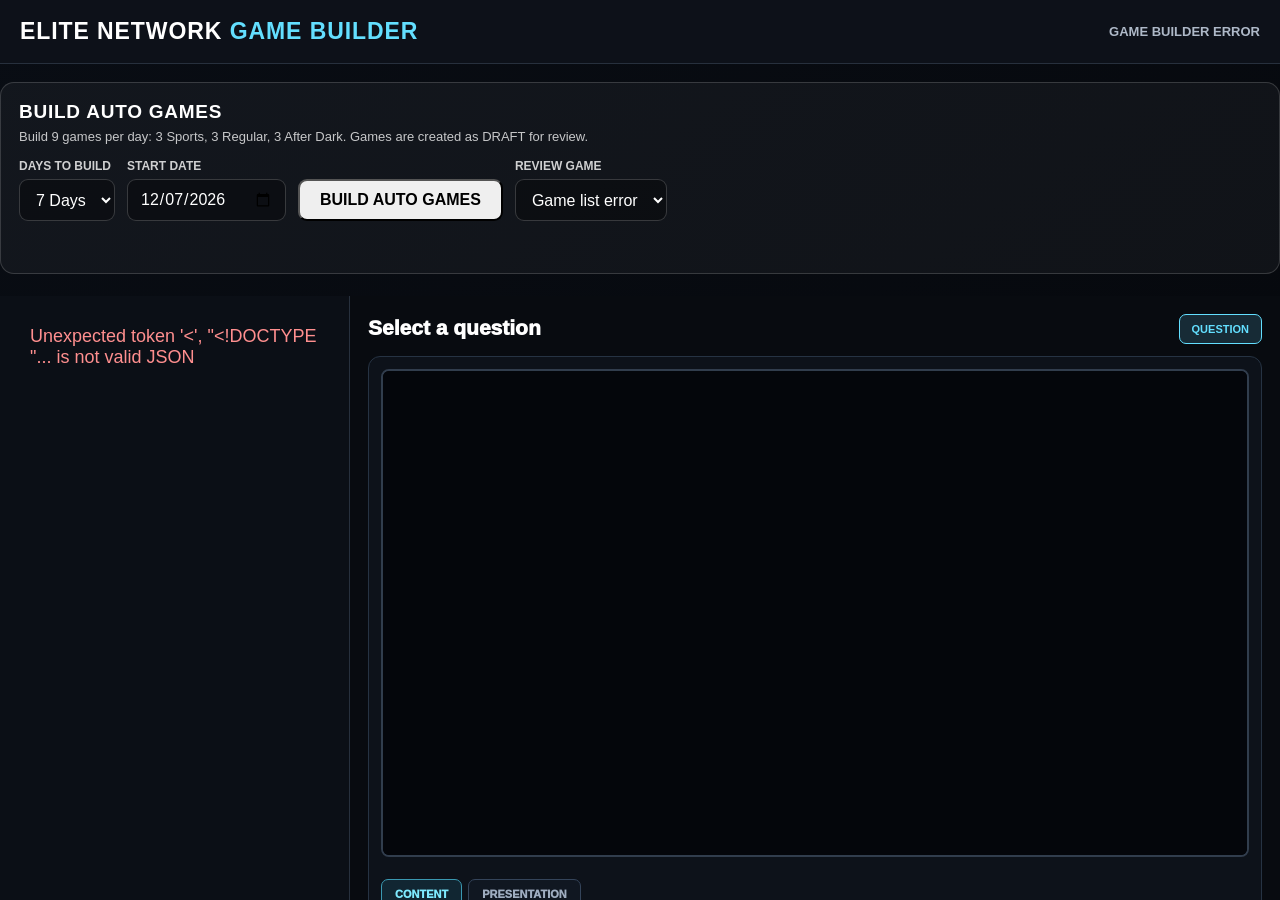
==== web/game_builder.html @ b1b6af64 "Initial Elite Network deployment" ====
<!doctype html>

<html lang="en">

<head>

<meta charset="utf-8">

<meta
    name="viewport"
    content="width=device-width, initial-scale=1"
>

<title>Elite Network Game Builder</title>


<style>

* {
    box-sizing: border-box;
}


html,
body {
    margin: 0;

    width: 100%;
    height: 100%;

    overflow: hidden;

    background: #07090e;

    color: white;

    font-family:
        Arial,
        Helvetica,
        sans-serif;
}


button {
    font: inherit;
}


/* ==========================================================
   MAIN ADMIN SHELL
   ========================================================== */


#app {

    width: 100%;
    height: 100%;

    display: grid;

    grid-template-rows:
        64px
        1fr;

    background:
        linear-gradient(
            145deg,
            #090d14,
            #05070b
        );
}


#topBar {

    display: flex;

    align-items: center;

    justify-content: space-between;

    padding:
        0
        20px;

    border-bottom:
        1px solid #27303d;

    background:
        #0d1119;
}


#title {

    font-size: 23px;

    font-weight: 900;

    letter-spacing: .04em;
}


#title span {

    color: #63dfff;
}


#gameMeta {

    font-size: 13px;

    font-weight: 800;

    color: #aeb9c8;

    text-align: right;
}


#workspace {

    min-height: 0;

    display: grid;

    grid-template-columns:
        350px
        1fr;
}


/* ==========================================================
   LEFT QUESTION LIST
   ========================================================== */


#questionPane {

    min-height: 0;

    overflow-y: auto;

    border-right:
        1px solid
        #27303d;

    background:
        #0b0f16;
}


.roundTitle {

    position: sticky;

    top: 0;

    z-index: 5;

    padding:
        11px
        14px;

    background:
        #151c27;

    border-top:
        1px solid
        #263445;

    border-bottom:
        1px solid
        #263445;

    color:
        #7eeaff;

    font-size:
        14px;

    font-weight:
        1000;

    letter-spacing:
        .08em;
}


.questionRow {

    display: grid;

    grid-template-columns:
        58px
        1fr;

    gap:
        10px;

    width:
        100%;

    padding:
        12px;

    border:
        0;

    border-bottom:
        1px solid
        #1c2531;

    background:
        #0d131c;

    color:
        white;

    text-align:
        left;

    cursor:
        pointer;
}


.questionRow:hover {

    background:
        #151d29;
}


.questionRow.selected {

    background:
        #162938;

    box-shadow:
        inset 4px 0 0
        #63dfff;
}


.slot {

    display: flex;

    align-items: center;

    justify-content: center;

    height:
        35px;

    border-radius:
        7px;

    background:
        #1c2836;

    color:
        #7eeaff;

    font-size:
        13px;

    font-weight:
        1000;
}


.questionRow.roulette .slot {

    color:
        #ffd85a;
}


.questionRow.final .slot {

    color:
        #ff79df;
}


.rowCategory {

    margin-bottom:
        4px;

    font-size:
        11px;

    font-weight:
        900;

    color:
        #9ca9ba;

    text-transform:
        uppercase;

    letter-spacing:
        .04em;
}


.rowQuestion {

    font-size:
        13px;

    font-weight:
        800;

    line-height:
        1.25;
}


.rowStatus {

    margin-top:
        7px;

    font-size:
        10px;

    font-weight:
        900;

    color:
        #f4c95d;
}


.rowStatus.good {

    color:
        #69e7a5;
}


/* ==========================================================
   RIGHT SIDE
   ========================================================== */


#editorPane {

    min-width:
        0;

    min-height:
        0;

    overflow-y:
        auto;

    padding:
        18px;

    background:
        #080b10;
}


#editorHeader {

    display:
        flex;

    align-items:
        center;

    justify-content:
        space-between;

    gap:
        15px;

    margin-bottom:
        12px;
}


#selectedTitle {

    font-size:
        21px;

    font-weight:
        1000;
}


#selectedSub {

    margin-top:
        3px;

    color:
        #9eaabc;

    font-size:
        12px;

    font-weight:
        800;
}


.previewButtons {

    display:
        flex;

    gap:
        7px;
}


.previewButton {

    padding:
        8px
        12px;

    border:
        1px solid
        #354255;

    border-radius:
        7px;

    background:
        #131a25;

    color:
        white;

    font-size:
        11px;

    font-weight:
        900;

    cursor:
        pointer;
}


.previewButton.active {

    border-color:
        #63dfff;

    color:
        #63dfff;

    background:
        #172b36;
}


.previewButton.hidden {

    display:
        none;
}


/* ==========================================================
   TV PREVIEW FRAME
   ========================================================== */


#previewCard {

    padding:
        12px;

    border:
        1px solid
        #263343;

    border-radius:
        12px;

    background:
        #0d121a;
}


#previewOuter {

    position:
        relative;

    width:
        100%;

    aspect-ratio:
        16 / 9;

    overflow:
        hidden;

    background:
        #02040a;

    border:
        2px solid
        #313d4d;

    border-radius:
        8px;
}


#previewOuter.overflowWarning {

    border-color:
        #ff6363;

    box-shadow:
        0 0 0 2px
        rgba(
            255,
            99,
            99,
            .18
        );
}


/*
    IMPORTANT:

    The preview stage is a FIXED 1600 x 900 canvas.

    We scale the whole thing down for the Admin UI.

    That means the font sizes and coordinates below can
    match the real TV renderer's 1600-wide reference scale.
*/


#tvStage {

    position:
        absolute;

    left:
        0;

    top:
        0;

    width:
        1600px;

    height:
        900px;

    transform-origin:
        top left;

    overflow:
        hidden;

    background:
        #04060b
        center
        /
        100%
        100%
        no-repeat;

    color:
        white;

    font-family:
        Arial,
        Helvetica,
        sans-serif;
}


.board {

    position:
        absolute;

    inset:
        0;
}


/* ==========================================================
   REAL TV HEADER COORDINATES
   ========================================================== */


.topInfo {

    position:
        absolute;

    inset:
        0;

    font-weight:
        900;

    text-shadow:
        0
        2px
        10px
        rgba(
            0,
            0,
            0,
            .75
        );
}


.topInfo .left,
.topInfo .mid,
.topInfo .right {

    position:
        absolute;

    display:
        flex;

    align-items:
        center;

    justify-content:
        center;

    text-align:
        center;

    overflow:
        hidden;
}


.topInfo.questionHeader .left {

    left:
        11.55%;

    width:
        11.6%;

    top:
        4.45%;

    height:
        13%;

    font-size:
        64px;

    line-height:
        1;
}


.topInfo.questionHeader .mid {

    left:
        27.2%;

    right:
        26.2%;

    top:
        4.45%;

    height:
        13%;

    font-size:
        30px;

    line-height:
        1.02;

    padding:
        0
        1.2%;
}


.topInfo.questionHeader .right {

    right:
        8.2%;

    width:
        15.6%;

    top:
        4.45%;

    height:
        13%;

    font-size:
        50px;

    line-height:
        1;

    white-space:
        nowrap;
}


.topInfo.rouletteHeader .left {

    left:
        10.45%;

    width:
        11.2%;

    top:
        3.55%;

    height:
        14.1%;

    font-size:
        64px;
}


.topInfo.rouletteHeader .mid {

    left:
        28%;

    right:
        29%;

    top:
        3.45%;

    height:
        13.6%;

    display:
        flex;

    align-items:
        center;

    justify-content:
        center;

    padding:
        0
        1.2%;

    font-size:
        30px;

    background:
        linear-gradient(
            90deg,
            rgba(4,13,34,.94),
            rgba(16,10,43,.94)
        );

    border-radius:
        10px;
}


.topInfo.rouletteHeader .right {

    right:
        9.45%;

    width:
        16.6%;

    top:
        3.45%;

    height:
        13.6%;

    display:
        flex;

    align-items:
        center;

    justify-content:
        center;

    font-size:
        48px;

    white-space:
        nowrap;

    background:
        linear-gradient(
            90deg,
            rgba(13,11,39,.96),
            rgba(7,20,45,.96)
        );

    border-radius:
        10px;
}


/* ==========================================================
   REAL TV QUESTION BOX
   ========================================================== */


.questionBox {

    position:
        absolute;

    left:
        10.8%;

    right:
        10.8%;

    top:
        22.4%;

    height:
        20.5%;

    display:
        flex;

    align-items:
        center;

    justify-content:
        center;

    padding:
        1.3%
        4.2%;

    text-align:
        center;

    font-size:
        58px;

    font-weight:
        900;

    line-height:
        1.08;

    text-shadow:
        0
        3px
        12px
        rgba(
            0,
            0,
            0,
            .85
        );

    overflow:
        hidden;
}


/* ==========================================================
   FOUR-ANSWER TV GRID
   ========================================================== */


.choiceGrid {

    position:
        absolute;

    left:
        10.1%;

    right:
        10.1%;

    top:
        47.4%;

    height:
        34.2%;

    display:
        grid;

    grid-template-columns:
        1fr
        1fr;

    grid-template-rows:
        1fr
        1fr;

    gap:
        8%
        3.6%;
}


.choiceCell {

    position:
        relative;

    display:
        flex;

    align-items:
        center;

    justify-content:
        center;

    padding:
        1.5%
        8%
        1.5%
        13%;

    text-align:
        center;

    font-size:
        40px;

    font-weight:
        900;

    line-height:
        1.05;

    text-shadow:
        0
        3px
        12px
        rgba(
            0,
            0,
            0,
            .9
        );

    overflow:
        hidden;
}


.choiceCell span {

    display:
        block;

    width:
        100%;

    max-height:
        100%;

    overflow:
        hidden;
}


/* ==========================================================
   SIX-ANSWER ROUND 4 TV GRID
   ========================================================== */


.sixMask {

    position:
        absolute;

    left:
        11.5%;

    right:
        8.5%;

    top:
        45.5%;

    bottom:
        5.5%;

    background:
        rgba(
            3,
            8,
            18,
            .88
        );

    border-radius:
        22px;

    box-shadow:
        inset
        0
        0
        40px
        rgba(
            0,
            0,
            0,
            .35
        );
}


.sixGrid {

    position:
        absolute;

    left:
        13%;

    right:
        10%;

    top:
        47%;

    height:
        43%;

    display:
        grid;

    grid-template-columns:
        1fr
        1fr;

    grid-template-rows:
        repeat(
            3,
            1fr
        );

    gap:
        5.5%
        3%;
}


.sixChoice {

    position:
        relative;

    display:
        flex;

    align-items:
        center;

    justify-content:
        center;

    padding:
        1%
        6%;

    border:
        4px solid
        #35cfff;

    border-radius:
        18px;

    background:
        rgba(
            3,
            8,
            18,
            .62
        );

    text-align:
        center;

    font-size:
        32px;

    font-weight:
        900;

    line-height:
        1.03;

    text-shadow:
        0
        3px
        12px
        rgba(
            0,
            0,
            0,
            .9
        );

    overflow:
        hidden;
}


.sixChoice:nth-child(2) {
    border-color:
        #ff9a21;
}


.sixChoice:nth-child(3) {
    border-color:
        #57ff2d;
}


.sixChoice:nth-child(4) {
    border-color:
        #ffe52e;
}


.sixChoice:nth-child(5) {
    border-color:
        #b96cff;
}


.sixChoice:nth-child(6) {
    border-color:
        #ff4f8f;
}


.sixChoice span {

    display:
        block;

    width:
        100%;

    max-height:
        100%;

    overflow:
        hidden;
}


/* ==========================================================
   ROULETTE WAGER PREVIEW
   ========================================================== */


.rouletteGrid {

    position:
        absolute;

    left:
        20%;

    right:
        20%;

    top:
        43.2%;

    height:
        46.8%;

    display:
        grid;

    grid-template-columns:
        1fr;

    grid-template-rows:
        repeat(
            3,
            1fr
        );

    gap:
        5.5%;
}


.rouletteChoice {

    display:
        flex;

    align-items:
        center;

    justify-content:
        center;

    text-align:
        center;

    font-size:
        46px;

    font-weight:
        1000;

    line-height:
        1;

    overflow:
        hidden;
}


/* ==========================================================
   FINAL WAGER
   ========================================================== */


.finalLabel {

    position:
        absolute;

    left:
        50%;

    top:
        17.5%;

    transform:
        translateX(-50%);

    font-size:
        38px;

    font-weight:
        1000;

    text-shadow:
        0
        3px
        12px
        rgba(
            0,
            0,
            0,
            .8
        );
}


.finalNote {

    position:
        absolute;

    left:
        13%;

    right:
        13%;

    bottom:
        12%;

    text-align:
        center;

    font-size:
        42px;

    font-weight:
        900;

    line-height:
        1.16;

    text-shadow:
        0
        3px
        12px
        rgba(
            0,
            0,
            0,
            .85
        );
}


.bottomBanner {

    position:
        absolute;

    left:
        18%;

    right:
        18%;

    bottom:
        3.4%;

    text-align:
        center;

    font-size:
        22px;

    font-weight:
        800;

    text-shadow:
        0
        2px
        10px
        rgba(
            0,
            0,
            0,
            .8
        );
}


/* ==========================================================
   FIT STATUS
   ========================================================== */


#fitBar {

    display:
        flex;

    flex-wrap:
        wrap;

    gap:
        8px;

    margin-top:
        10px;
}


.fitChip {

    padding:
        6px
        9px;

    border-radius:
        6px;

    background:
        #15231d;

    border:
        1px solid
        #275c44;

    color:
        #79e7aa;

    font-size:
        11px;

    font-weight:
        900;
}


.fitChip.warn {

    background:
        #33280f;

    border-color:
        #7f6520;

    color:
        #ffd56e;
}


.fitChip.bad {

    background:
        #351717;

    border-color:
        #853636;

    color:
        #ff8c8c;
}


/* ==========================================================
   QUESTION DETAILS
   ========================================================== */


#details {

    margin-top:
        12px;

    display:
        grid;

    grid-template-columns:
        1fr
        1fr;

    gap:
        12px;
}


.detailBox {

    padding:
        13px;

    border:
        1px solid
        #253142;

    border-radius:
        9px;

    background:
        #0e141d;
}


.detailTitle {

    margin-bottom:
        8px;

    color:
        #7eeaff;

    font-size:
        11px;

    font-weight:
        1000;

    text-transform:
        uppercase;

    letter-spacing:
        .06em;
}


.detailValue {

    font-size:
        14px;

    font-weight:
        800;

    line-height:
        1.4;
}


.answerLine {

    margin:
        5px
        0;
}


.correctText {

    color:
        #70efa9;
}


.hintText {

    color:
        #ffd978;
}


.warningText {

    color:
        #ffc65d;
}


#error {

    padding:
        30px;

    font-size:
        18px;

    color:
        #ff8f8f;
}


@media (
    max-width:
    1150px
) {

    #workspace {

        grid-template-columns:
            300px
            1fr;
    }


    #details {

        grid-template-columns:
            1fr;
    }
}


/* ==========================================================
   PRESENTATION EDITOR
   ========================================================== */


#presentationEditor {

    margin-top:
        12px;

    padding:
        14px;

    border:
        1px solid
        #283648;

    border-radius:
        9px;

    background:
        #0b1119;
}


.presentationHeader {

    display:
        flex;

    align-items:
        center;

    justify-content:
        space-between;

    gap:
        12px;

    margin-bottom:
        12px;
}


.presentationTitle {

    color:
        #7eeaff;

    font-size:
        12px;

    font-weight:
        1000;

    letter-spacing:
        .07em;

    text-transform:
        uppercase;
}


.presentationGrid {

    display:
        grid;

    grid-template-columns:
        1fr
        180px
        180px;

    gap:
        10px;

    align-items:
        end;
}


.editorField {

    min-width:
        0;
}


.editorLabel {

    display:
        block;

    margin-bottom:
        5px;

    color:
        #aab7c8;

    font-size:
        10px;

    font-weight:
        1000;

    text-transform:
        uppercase;

    letter-spacing:
        .05em;
}


.editorInput {

    width:
        100%;

    min-width:
        0;

    padding:
        9px
        10px;

    border:
        1px solid
        #34445a;

    border-radius:
        6px;

    outline:
        none;

    background:
        #111925;

    color:
        white;

    font-size:
        13px;

    font-weight:
        800;
}


.editorInput:focus {

    border-color:
        #63dfff;

    box-shadow:
        0 0 0 1px
        rgba(
            99,
            223,
            255,
            .28
        );
}


.backgroundButtons {

    display:
        flex;

    flex-wrap:
        wrap;

    gap:
        7px;

    margin-top:
        9px;
}


.smallEditorButton {

    padding:
        7px
        9px;

    border:
        1px solid
        #34445a;

    border-radius:
        6px;

    background:
        #141d29;

    color:
        #dce6f2;

    font-size:
        10px;

    font-weight:
        900;

    cursor:
        pointer;
}


.smallEditorButton:hover {

    border-color:
        #63dfff;

    color:
        #7eeaff;
}


#savePresentationButton {

    padding:
        9px
        13px;

    border:
        1px solid
        #38b9dc;

    border-radius:
        7px;

    background:
        #123444;

    color:
        #7eeaff;

    font-size:
        11px;

    font-weight:
        1000;

    cursor:
        pointer;
}


#savePresentationButton:hover {

    background:
        #174659;
}


#savePresentationButton:disabled {

    opacity:
        .5;

    cursor:
        default;
}


#presentationSaveStatus {

    margin-top:
        10px;

    min-height:
        16px;

    font-size:
        11px;

    font-weight:
        900;

    color:
        #9daabd;
}


#presentationSaveStatus.dirty {

    color:
        #ffd46a;
}


#presentationSaveStatus.saving {

    color:
        #7eeaff;
}


#presentationSaveStatus.saved {

    color:
        #70efa9;
}


#presentationSaveStatus.error {

    color:
        #ff8d8d;
}


@media (
    max-width:
    1250px
) {

    .presentationGrid {

        grid-template-columns:
            1fr
            150px
            150px;
    }
}




/* ==========================================================
   GAME BUILDER EDITOR TABS
   ========================================================== */

.editorTabs {

    display:
        flex;

    gap:
        6px;

    margin-top:
        12px;
}


.editorTab {

    padding:
        8px 13px;

    border:
        1px solid #34445a;

    border-radius:
        7px 7px 0 0;

    background:
        #101721;

    color:
        #9fadc0;

    font-size:
        11px;

    font-weight:
        1000;

    cursor:
        pointer;
}


.editorTab.active {

    color:
        #7eeaff;

    border-color:
        #3a98b1;

    background:
        #112632;
}


.editorPanelHidden {

    display:
        none !important;
}


#contentEditor {

    padding:
        14px;

    border:
        1px solid #283648;

    border-radius:
        0 9px 9px 9px;

    background:
        #0b1119;
}


.contentGrid {

    display:
        grid;

    grid-template-columns:
        1fr 160px 160px;

    gap:
        10px;
}


.contentWide {

    grid-column:
        1 / -1;
}


.contentTwo {

    display:
        grid;

    grid-template-columns:
        1fr 1fr;

    gap:
        10px;
}


.contentTextarea {

    width:
        100%;

    min-height:
        72px;

    resize:
        vertical;

    padding:
        9px 10px;

    border:
        1px solid #34445a;

    border-radius:
        6px;

    background:
        #111925;

    color:
        white;

    font:
        800 13px Arial;

    line-height:
        1.35;
}


.answerEditorGrid {

    display:
        grid;

    grid-template-columns:
        1fr 1fr;

    gap:
        8px 10px;

    margin-top:
        8px;
}


#saveContentButton {

    padding:
        9px 13px;

    border:
        1px solid #42d28b;

    border-radius:
        7px;

    background:
        #123526;

    color:
        #7af0ae;

    font-size:
        11px;

    font-weight:
        1000;

    cursor:
        pointer;
}


#contentSaveStatus {

    margin-top:
        10px;

    min-height:
        16px;

    color:
        #a6b2c2;

    font-size:
        11px;

    font-weight:
        900;
}


#contentSaveStatus.dirty {
    color: #ffd46a;
}


#contentSaveStatus.saved {
    color: #70efa9;
}


#contentSaveStatus.error {
    color: #ff8d8d;
}


@media (max-width: 1200px) {

    .contentGrid {
        grid-template-columns:
            1fr 130px 130px;
    }
}




/* ==========================================================
   GAME REVIEW / APPROVAL
   ========================================================== */


.reviewActions {

    display:
        flex;

    align-items:
        center;

    gap:
        8px;
}


#gameReviewStatus {

    padding:
        7px
        9px;

    border:
        1px solid
        #725d24;

    border-radius:
        6px;

    background:
        #2c2513;

    color:
        #ffd568;

    font-size:
        10px;

    font-weight:
        1000;

    white-space:
        nowrap;
}


#gameReviewStatus.approved {

    border-color:
        #2d7652;

    background:
        #142b21;

    color:
        #70efa9;
}


#approveGameQuestionButton {

    padding:
        9px
        12px;

    border:
        1px solid
        #42d28b;

    border-radius:
        7px;

    background:
        #123526;

    color:
        #7af0ae;

    font-size:
        10px;

    font-weight:
        1000;

    cursor:
        pointer;
}


#approveGameQuestionButton:hover {

    background:
        #184a34;
}


#approveGameQuestionButton:disabled {

    opacity:
        .45;

    cursor:
        default;
}




/* ==========================================================
   AI PREP BUTTON
   ========================================================== */


#aiPrepButton {

    padding:
        9px
        12px;

    border:
        1px solid
        #9d6cff;

    border-radius:
        7px;

    background:
        #25183d;

    color:
        #caaeff;

    font-size:
        10px;

    font-weight:
        1000;

    cursor:
        pointer;
}


#aiPrepButton:hover {

    background:
        #342052;
}


#aiPrepButton:disabled {

    opacity:
        .65;

    cursor:
        default;
}


#aiPrepButton.prepared {

    border-color:
        #2d7652;

    background:
        #142b21;

    color:
        #70efa9;
}


#aiPrepStatus {

    margin-top:
        6px;

    min-height:
        14px;

    color:
        #9ca9ba;

    font-size:
        10px;

    font-weight:
        900;
}


#aiPrepStatus.working {

    color:
        #caaeff;
}


#aiPrepStatus.success {

    color:
        #70efa9;
}


#aiPrepStatus.error {

    color:
        #ff8d8d;
}




/* ==========================================================
   AUTO GAME BUILDER
   ========================================================== */

.autoBuildPanel {
    margin: 18px 0 22px;
    padding: 18px;
    border: 1px solid rgba(255,255,255,0.16);
    border-radius: 14px;
    background: rgba(255,255,255,0.045);
}

.autoBuildTitle {
    font-size: 19px;
    font-weight: 800;
    letter-spacing: 0.04em;
    margin-bottom: 6px;
}

.autoBuildSubtitle {
    opacity: 0.76;
    font-size: 13px;
    margin-bottom: 15px;
}

.autoBuildControls {
    display: flex;
    flex-wrap: wrap;
    gap: 12px;
    align-items: end;
}

.autoBuildField {
    display: flex;
    flex-direction: column;
    gap: 6px;
}

.autoBuildField label {
    font-size: 12px;
    font-weight: 700;
    opacity: 0.8;
}

.autoBuildField select,
.autoBuildField input {
    min-height: 42px;
    padding: 0 12px;
    border-radius: 9px;
    border: 1px solid rgba(255,255,255,0.18);
    background: rgba(0,0,0,0.32);
    color: inherit;
    font: inherit;
}

#autoBuildButton {
    min-height: 42px;
    padding: 0 20px;
    border-radius: 9px;
    font-weight: 900;
    cursor: pointer;
}

#autoBuildButton:disabled {
    opacity: 0.55;
    cursor: wait;
}

#autoBuildStatus {
    margin-top: 14px;
    min-height: 20px;
    font-size: 14px;
    font-weight: 700;
    white-space: pre-wrap;
}

#autoBuildStatus.success {
    color: #7ee787;
}

#autoBuildStatus.error {
    color: #ff7b72;
}

#autoBuildStatus.working {
    opacity: 0.8;
}

</style>

</head>


<body>


<div id="app">

    <div id="topBar">

        <div id="title">

            ELITE NETWORK
            <span>
                GAME BUILDER
            </span>

        </div>

        <div id="gameMeta">

            Loading game...

        </div>

        


    </div>

<div class="autoBuildPanel">

            <div class="autoBuildTitle">
                BUILD AUTO GAMES
            </div>

            <div class="autoBuildSubtitle">
                Build 9 games per day: 3 Sports, 3 Regular, 3 After Dark.
                Games are created as DRAFT for review.
            </div>

            <div class="autoBuildControls">

                <div class="autoBuildField">
                    <label for="autoBuildDays">
                        DAYS TO BUILD
                    </label>

                    <select id="autoBuildDays">
                        <option value="1">1 Day</option>
                        <option value="2">2 Days</option>
                        <option value="3">3 Days</option>
                        <option value="5">5 Days</option>
                        <option value="7" selected>7 Days</option>
                    </select>
                </div>

                <div class="autoBuildField">
                    <label for="autoBuildStartDate">
                        START DATE
                    </label>

                    <input
                        id="autoBuildStartDate"
                        type="date"
                    >
                </div>

                <button
                    id="autoBuildButton"
                    type="button"
                >
                    BUILD AUTO GAMES
                </button>

                <div class="autoBuildField">
                    <label for="reviewGameSelect">
                        REVIEW GAME
                    </label>

                    <select id="reviewGameSelect">
                        <option value="">
                            Loading games...
                        </option>
                    </select>
                </div>

            </div>

            <div id="autoBuildStatus"></div>

        </div>




    <div id="workspace">

        <div id="questionPane"></div>


        <div id="editorPane">

            <div id="editorHeader">

                <div>

                    <div id="selectedTitle">
                        Select a question
                    </div>

                    <div id="selectedSub"></div>

                </div>


                <div class="previewButtons">

                    <button
                        id="questionPreviewButton"
                        class="previewButton active"
                    >
                        QUESTION
                    </button>

                    <button
                        id="hintPreviewButton"
                        class="previewButton hidden"
                    >
                        ROULETTE HINT
                    </button>

                </div>

            </div>


            <div id="previewCard">

                <div id="previewOuter">

                    <div id="tvStage"></div>

                </div>

                <div id="fitBar"></div>



                

                <div class="editorTabs">

                    <button
                        id="contentTab"
                        class="editorTab active"
                        type="button"
                    >
                        CONTENT
                    </button>

                    <button
                        id="presentationTab"
                        class="editorTab"
                        type="button"
                    >
                        PRESENTATION
                    </button>

                </div>


                <div id="contentEditor">

                    <div class="presentationHeader">

                        <div class="presentationTitle">
                            QUESTION CONTENT
                        </div>


                        <div class="reviewActions">

                            <button
                                id="aiPrepButton"
                                type="button"
                            >
                                PREPARE WITH AI
                            </button>

                            <div id="gameReviewStatus">
                                NEEDS REVIEW
                            </div>

                            <button
                                id="approveGameQuestionButton"
                                type="button"
                            >
                                APPROVE FOR THIS GAME
                            </button>

                            <button
                                id="saveContentButton"
                                type="button"
                            >
                                SAVE QUESTION
                            </button>

                        </div>

                    </div>


                    <div class="contentGrid">

                        <div class="editorField">

                            <label class="editorLabel">
                                Category
                            </label>

                            <input
                                id="editCategory"
                                class="editorInput"
                                type="text"
                            >

                        </div>


                        <div class="editorField">

                            <label class="editorLabel">
                                Type
                            </label>

                            <select
                                id="editQuestionType"
                                class="editorInput"
                            >
                                <option value="normal">
                                    Normal
                                </option>

                                <option value="roulette">
                                    Roulette
                                </option>

                                <option value="final_wager">
                                    Final Wager
                                </option>
                            </select>

                        </div>


                        <div class="editorField">

                            <label class="editorLabel">
                                Timer
                            </label>

                            <input
                                id="editTimer"
                                class="editorInput"
                                type="number"
                                min="1"
                                max="600"
                            >

                        </div>


                        <div class="contentWide">

                            <label class="editorLabel">
                                Question
                            </label>

                            <textarea
                                id="editQuestion"
                                class="contentTextarea"
                            ></textarea>

                        </div>


                        <div class="contentTwo contentWide">

                            <div>

                                <label class="editorLabel">
                                    Correct Answer
                                </label>

                                <input
                                    id="editCorrectAnswer"
                                    class="editorInput"
                                    type="text"
                                >

                            </div>


                            <div id="rouletteHintField">

                                <label class="editorLabel">
                                    Roulette Hint
                                </label>

                                <input
                                    id="editRouletteHint"
                                    class="editorInput"
                                    type="text"
                                >

                            </div>

                        </div>


                        <div class="contentWide">

                            <label class="editorLabel">
                                Wrong Answers
                            </label>

                            <div class="answerEditorGrid">

                                <input
                                    id="wrongAnswer1"
                                    class="editorInput"
                                    placeholder="Wrong answer 1"
                                >

                                <input
                                    id="wrongAnswer2"
                                    class="editorInput"
                                    placeholder="Wrong answer 2"
                                >

                                <input
                                    id="wrongAnswer3"
                                    class="editorInput"
                                    placeholder="Wrong answer 3"
                                >

                                <input
                                    id="wrongAnswer4"
                                    class="editorInput"
                                    placeholder="Wrong answer 4"
                                >

                                <input
                                    id="wrongAnswer5"
                                    class="editorInput"
                                    placeholder="Wrong answer 5"
                                >

                            </div>

                        </div>

                    </div>


                    <div id="aiPrepStatus"></div>

                    <div id="contentSaveStatus">
                        Game-specific edits. Master question is unchanged.
                    </div>

                </div>


<div id="presentationEditor" class="editorPanelHidden">

                    <div class="presentationHeader">

                        <div class="presentationTitle">
                            TV PRESENTATION
                        </div>

                        <button
                            id="savePresentationButton"
                            type="button"
                        >
                            SAVE PRESENTATION
                        </button>

                    </div>


                    <div class="presentationGrid">

                        <div class="editorField">

                            <label
                                class="editorLabel"
                                for="backgroundPath"
                            >
                                Background Image
                            </label>

                            <input
                                id="backgroundPath"
                                class="editorInput"
                                type="text"
                                placeholder="Default background"
                                autocomplete="off"
                            >

                        </div>


                        <div class="editorField">

                            <label
                                class="editorLabel"
                                for="questionFontOverride"
                            >
                                Question Font
                            </label>

                            <input
                                id="questionFontOverride"
                                class="editorInput"
                                type="number"
                                min="18"
                                max="90"
                                step="1"
                                placeholder="AUTO"
                            >

                        </div>


                        <div class="editorField">

                            <label
                                class="editorLabel"
                                for="answerFontOverride"
                            >
                                Answer Font
                            </label>

                            <input
                                id="answerFontOverride"
                                class="editorInput"
                                type="number"
                                min="16"
                                max="72"
                                step="1"
                                placeholder="AUTO"
                            >

                        </div>

                    </div>


                    <div class="backgroundButtons">

                        <button
                            id="useDefaultBackground"
                            class="smallEditorButton"
                            type="button"
                        >
                            USE DEFAULT
                        </button>

                        <button
                            id="useQuestionBackground"
                            class="smallEditorButton"
                            type="button"
                        >
                            QUESTION BG
                        </button>

                        <button
                            id="useRouletteBackground"
                            class="smallEditorButton"
                            type="button"
                        >
                            ROULETTE BG
                        </button>

                        <button
                            id="resetFontsAuto"
                            class="smallEditorButton"
                            type="button"
                        >
                            RESET FONTS TO AUTO
                        </button>

                    </div>


                    <div id="presentationSaveStatus">
                        Select a question to edit presentation.
                    </div>

                </div>



            </div>


            <div id="details"></div>

        </div>

    </div>

</div>


<script>


// ============================================================
// ELITE NETWORK GAME BUILDER
// READ-ONLY ADMIN PREVIEW
// Build 1A
// ============================================================


let currentGameKey =
    "regular-blitz-test-2022-001";


let gameData = null;

let selectedQuestion = null;

let previewMode =
    "question";


// ============================================================
// HELPERS
// ============================================================


function esc(value) {

    return String(
        value ?? ""
    ).replace(
        /[&<>"']/g,
        char => ({
            "&": "&amp;",
            "<": "&lt;",
            ">": "&gt;",
            '"': "&quot;",
            "'": "&#39;"
        })[char]
    );
}


function questionPrepared(
    q
) {

    if (
        q.question_type ===
        "final_wager"
    ) {

        return true;
    }

    if (
        !Array.isArray(
            q.wrong_answers
        )
        ||
        q.wrong_answers.length < 5
    ) {

        return false;
    }

    if (
        q.question_type ===
        "roulette"
        &&
        !q.roulette_hint
    ) {

        return false;
    }

    return true;
}


// ============================================================
// LOAD GAME
// ============================================================


async function loadGame() {

    try {

        const response =
            await fetch(
                "/api/admin/game-builder"
                + "?game_key="
                + encodeURIComponent(
                    currentGameKey
                ),
                {
                    cache:
                        "no-store"
                }
            );

        const data =
            await response.json();

        if (
            !response.ok
            ||
            !data.ok
        ) {

            throw new Error(
                data.error
                ||
                "Unable to load game."
            );
        }

        gameData =
            data.game;

        renderGame();

    }
    catch (
        error
    ) {

        document.getElementById(
            "questionPane"
        ).innerHTML =
            `<div id="error">
                ${esc(error.message)}
            </div>`;

        document.getElementById(
            "gameMeta"
        ).textContent =
            "GAME BUILDER ERROR";
    }
}


// ============================================================
// GAME LIST
// ============================================================


function renderGame() {

    document.getElementById(
        "gameMeta"
    ).innerHTML =
        `${esc(gameData.title)}
        &nbsp; • &nbsp;
        ${esc(gameData.status)}
        &nbsp; • &nbsp;
        ${gameData.question_count}
        QUESTIONS`;


    const pane =
        document.getElementById(
            "questionPane"
        );


    let html = "";

    let currentRound =
        null;


    for (
        const q
        of gameData.questions
    ) {

        if (
            q.round_number
            !== currentRound
        ) {

            currentRound =
                q.round_number;

            html +=
                `<div class="roundTitle">
                    ROUND ${currentRound}
                </div>`;
        }


        let rowClass =
            "questionRow";


        if (
            q.question_type ===
            "roulette"
        ) {

            rowClass +=
                " roulette";
        }


        if (
            q.question_type ===
            "final_wager"
        ) {

            rowClass +=
                " final";
        }


        const prepared =
            questionPrepared(
                q
            );


        let prepText =
            prepared
            ?
            "✓ PREPARED"
            :
            "⚠ NEEDS PREP";


        if (
            q.question_type ===
            "roulette"
            &&
            q.roulette_hint
        ) {

            prepText +=
                " • HINT ✓";
        }


        html +=
            `<button
                class="${rowClass}"
                data-question-id="${q.game_question_id}"
            >

                <div class="slot">
                    ${esc(q.slot_id)}
                </div>

                <div>

                    <div class="rowCategory">
                        ${esc(q.category)}
                        •
                        ${esc(q.question_type)}
                    </div>

                    <div class="rowQuestion">
                        ${esc(q.question)}
                    </div>

                    <div
                        class="
                            rowStatus
                            ${prepared ? "good" : ""}
                        "
                    >
                        ${prepText}
                    </div>

                </div>

            </button>`;
    }


    pane.innerHTML =
        html;


    pane.querySelectorAll(
        ".questionRow"
    ).forEach(
        button => {

            button.addEventListener(
                "click",
                () => {

                    const id =
                        Number(
                            button.dataset.questionId
                        );

                    const q =
                        gameData.questions.find(
                            item =>
                                item.game_question_id
                                === id
                        );

                    selectQuestion(
                        q
                    );
                }
            );
        }
    );


    if (
        gameData.questions.length
    ) {

        selectQuestion(
            gameData.questions[0]
        );
    }
}


// ============================================================
// SELECT QUESTION
// ============================================================


function selectQuestion(
    q
) {

    selectedQuestion =
        q;

    previewMode =
        "question";


    document.querySelectorAll(
        ".questionRow"
    ).forEach(
        element => {

            element.classList.toggle(
                "selected",
                Number(
                    element.dataset.questionId
                )
                ===
                q.game_question_id
            );
        }
    );


    document.getElementById(
        "selectedTitle"
    ).textContent =
        `${q.slot_id} — ${q.category}`;


    document.getElementById(
        "selectedSub"
    ).textContent =
        `${q.question_type}
        •
        Question ID ${q.question_id}
        •
        Fact checked ${q.fact_check_date || "—"}`;


    const hintButton =
        document.getElementById(
            "hintPreviewButton"
        );


    hintButton.classList.toggle(
        "hidden",
        q.question_type !==
        "roulette"
    );


    setPreviewButtons();

    renderPreview();

    renderDetails();

    loadPresentationEditor();

    loadContentEditor();

    contentDirty = false;

    renderGameReviewStatus();
    }


// ============================================================
// PREVIEW BUTTONS
// ============================================================


function setPreviewButtons() {

    document.getElementById(
        "questionPreviewButton"
    ).classList.toggle(
        "active",
        previewMode ===
        "question"
    );


    document.getElementById(
        "hintPreviewButton"
    ).classList.toggle(
        "active",
        previewMode ===
        "hint"
    );
}


document.getElementById(
    "questionPreviewButton"
).addEventListener(
    "click",
    () => {

        previewMode =
            "question";

        setPreviewButtons();

        renderPreview();
    }
);


document.getElementById(
    "hintPreviewButton"
).addEventListener(
    "click",
    () => {

        if (
            selectedQuestion?.question_type
            !==
            "roulette"
        ) {

            return;
        }

        previewMode =
            "hint";

        setPreviewButtons();

        renderPreview();
    }
);


// ============================================================
// BUILD PREVIEW CHOICES
// ============================================================


function getPreviewChoices(
    q
) {

    const expectedCount =
        q.round_number === 4
        ?
        6
        :
        4;


    if (
        Array.isArray(
            q.saved_choices
        )
        &&
        q.saved_choices.length
        >= expectedCount
    ) {

        return q.saved_choices.slice(
            0,
            expectedCount
        );
    }


    const wrong =
        Array.isArray(
            q.wrong_answers
        )
        ?
        q.wrong_answers.slice(
            0,
            expectedCount - 1
        )
        :
        [];


    const choices =
        [...wrong];


    const insertAt =
        q.question_id
        %
        expectedCount;


    choices.splice(
        insertAt,
        0,
        q.correct_answer
    );


    while (
        choices.length
        <
        expectedCount
    ) {

        choices.push(
            "[ANSWER NOT PREPARED]"
        );
    }


    return choices.slice(
        0,
        expectedCount
    );
}


// ============================================================
// TV PREVIEW
// ============================================================


function pointLabel(
    q
) {

    if (
        q.scoring_type ===
        "roulette"
    ) {

        return "ROULETTE";
    }


    if (
        q.question_type ===
        "final_wager"
    ) {

        return "WAGER";
    }


    if (
        q.max_points != null
    ) {

        return (
            q.max_points
            + " PTS"
        );
    }


    return "POINTS";
}


function renderPreview() {

    if (
        !selectedQuestion
    ) {

        return;
    }


    const q =
        selectedQuestion;


    const stage =
        document.getElementById(
            "tvStage"
        );


    if (
        previewMode ===
        "hint"
        &&
        q.question_type ===
        "roulette"
    ) {

        stage.style.backgroundImage =
            `url('${getPreviewBackground(q)}')`;


        stage.innerHTML =
            `<div class="board">

                <div
                    class="
                        topInfo
                        rouletteHeader
                    "
                >

                    <div class="left">
                        ${q.wager_seconds ?? 45}
                    </div>

                    <div class="mid">
                        PREVIEW • TEAMS WAGERING
                    </div>

                    <div class="right">
                        WAGER
                    </div>

                </div>


                <div
                    class="questionBox"
                    data-fit-kind="hint"
                >
                    ${esc(
                        q.roulette_hint
                        ||
                        "[ROULETTE HINT NOT PREPARED]"
                    )}
                </div>


                <div class="rouletteGrid">

                    <div class="rouletteChoice">
                        0%
                    </div>

                    <div class="rouletteChoice">
                        50%
                    </div>

                    <div class="rouletteChoice">
                        100%
                    </div>

                </div>


                <div class="bottomBanner">
                    Choose your wager on your phone.
                </div>

            </div>`;

    }

    else {

        stage.style.backgroundImage =
            `url('${getPreviewBackground(q)}')`;


        let content =
            "";


        if (
            q.question_type ===
            "final_wager"
        ) {

            content =
                `<div class="finalLabel">
                    ELITE WAGER
                </div>

                <div class="questionBox">
                    ${esc(q.question)}
                </div>

                <div class="finalNote">
                    Teams choose
                    ALL IN
                    or
                    SAVE MY POINTS
                    on their phones.
                </div>`;

        }

        else {

            const choices =
                getPreviewChoices(
                    q
                );


            if (
                choices.length > 4
            ) {

                const choiceHtml =
                    choices.map(
                        choice =>
                            `<div class="sixChoice">
                                <span>
                                    ${esc(choice)}
                                </span>
                            </div>`
                    ).join("");


                content =
                    `<div class="questionBox">
                        ${esc(q.question)}
                    </div>

                    <div class="sixMask">
                    </div>

                    <div class="sixGrid">
                        ${choiceHtml}
                    </div>`;

            }

            else {

                const choiceHtml =
                    choices.map(
                        choice =>
                            `<div class="choiceCell">
                                <span>
                                    ${esc(choice)}
                                </span>
                            </div>`
                    ).join("");


                content =
                    `<div class="questionBox">
                        ${esc(q.question)}
                    </div>

                    <div class="choiceGrid">
                        ${choiceHtml}
                    </div>`;
            }
        }


        stage.innerHTML =
            `<div class="board">

                <div
                    class="
                        topInfo
                        questionHeader
                    "
                >

                    <div class="left">
                        ${q.timer_seconds ?? "--"}
                    </div>

                    <div class="mid">
                        PREVIEW • ${esc(q.slot_id)}
                    </div>

                    <div class="right">
                        ${esc(pointLabel(q))}
                    </div>

                </div>

                ${content}

                <div class="bottomBanner">
                    Answer on your phone before time runs out.
                </div>

            </div>`;
    }


    scalePreview();


    requestAnimationFrame(
        () => {

            fitPreview();
        }
    );
}


// ============================================================
// SCALE WHOLE TV STAGE
// ============================================================


function scalePreview() {

    const outer =
        document.getElementById(
            "previewOuter"
        );


    const stage =
        document.getElementById(
            "tvStage"
        );


    const scale =
        outer.clientWidth
        /
        1600;


    stage.style.transform =
        `scale(${scale})`;
}


window.addEventListener(
    "resize",
    scalePreview
);


// ============================================================
// TRUE TEXT FITTING
// ============================================================


function hasOverflow(
    element
) {

    return (
        element.scrollHeight
        >
        element.clientHeight + 1

        ||

        element.scrollWidth
        >
        element.clientWidth + 1
    );
}


function fitElement(
    element,
    maxPx,
    minPx,
    overridePx = null
) {

    if (
        !element
    ) {

        return null;
    }


    let size;


    const hasOverride =
        overridePx != null
        &&
        Number(overridePx) > 0;


    if (
        hasOverride
    ) {

        size =
            Number(
                overridePx
            );

        element.style.fontSize =
            size + "px";

    }

    else {

        size =
            maxPx;

        element.style.fontSize =
            size + "px";


        let guard =
            0;


        while (
            size > minPx
            &&
            hasOverflow(
                element
            )
            &&
            guard < 150
        ) {

            size -= 1;

            element.style.fontSize =
                size + "px";

            guard += 1;
        }
    }


    return {
        size:
            size,

        min:
            minPx,

        overflow:
            hasOverflow(
                element
            ),

        manual:
            hasOverride
    };
}


// ============================================================
// FIT ENTIRE PREVIEW
// ============================================================


function fitPreview() {

    const q =
        selectedQuestion;


    if (
        !q
    ) {

        return;
    }


    const results =
        [];


    const questionBox =
        document.querySelector(
            "#tvStage .questionBox"
        );


    if (
        questionBox
    ) {

        const isHint =
            questionBox.dataset.fitKind
            ===
            "hint";


        results.push({
            label:
                isHint
                ?
                "HINT"
                :
                "QUESTION",

            result:
                fitElement(
                    questionBox,

                    isHint
                    ?
                    54
                    :
                    58,

                    isHint
                    ?
                    24
                    :
                    26,

                    isHint
                    ?
                    null
                    :
                    q.question_font_override
                )
        });
    }


    const fourChoices =
        [
            ...document.querySelectorAll(
                "#tvStage .choiceCell"
            )
        ];


    if (
        fourChoices.length
    ) {

        const fitResults =
            fourChoices.map(
                element =>
                    fitElement(
                        element,
                        40,
                        20,
                        q.answer_font_override
                    )
            );


        results.push({
            label:
                "ANSWERS",

            result:
                {
                    size:
                        Math.min(
                            ...fitResults.map(
                                item =>
                                    item.size
                            )
                        ),

                    min:
                        20,

                    overflow:
                        fitResults.some(
                            item =>
                                item.overflow
                        ),

                    manual:
                        fitResults.some(
                            item =>
                                item.manual
                        )
                }
        });
    }


    const sixChoices =
        [
            ...document.querySelectorAll(
                "#tvStage .sixChoice"
            )
        ];


    if (
        sixChoices.length
    ) {

        const fitResults =
            sixChoices.map(
                element =>
                    fitElement(
                        element,
                        32,
                        18,
                        q.answer_font_override
                    )
            );


        results.push({
            label:
                "ANSWERS",

            result:
                {
                    size:
                        Math.min(
                            ...fitResults.map(
                                item =>
                                    item.size
                            )
                        ),

                    min:
                        18,

                    overflow:
                        fitResults.some(
                            item =>
                                item.overflow
                        ),

                    manual:
                        fitResults.some(
                            item =>
                                item.manual
                        )
                }
        });
    }


    const fitBar =
        document.getElementById(
            "fitBar"
        );


    let anyOverflow =
        false;


    fitBar.innerHTML =
        results.map(
            item => {

                const r =
                    item.result;


                if (
                    !r
                ) {

                    return "";
                }


                let className =
                    "fitChip";


                let status =
                    "✓";


                if (
                    r.overflow
                ) {

                    className +=
                        " bad";

                    status =
                        "OVERFLOW";

                    anyOverflow =
                        true;
                }

                else if (
                    r.size
                    <=
                    r.min + 2
                ) {

                    className +=
                        " warn";

                    status =
                        "REVIEW";
                }


                const mode =
                    r.manual
                    ?
                    "MANUAL"
                    :
                    "AUTO";


                return (
                    `<div class="${className}">
                        ${item.label}:
                        ${mode}
                        ${r.size}px
                        •
                        ${status}
                    </div>`
                );
            }
        ).join("");


    const outer =
        document.getElementById(
            "previewOuter"
        );


    outer.classList.toggle(
        "overflowWarning",
        anyOverflow
    );


    if (
        !anyOverflow
        &&
        results.length
    ) {

        fitBar.innerHTML +=
            `<div class="fitChip">
                SAFE AREA: PASSED ✓
            </div>`;
    }
}




// ============================================================
// PRESENTATION EDITOR
// ============================================================


function getPreviewBackground(
    q
) {

    const overrides =
        q?.presentation_overrides
        &&
        typeof q.presentation_overrides
        === "object"
        ?
        q.presentation_overrides
        :
        {};


    const custom =
        String(
            overrides.background_image
            ||
            ""
        ).trim();


    if (
        custom
    ) {

        return custom;
    }


    if (
        previewMode === "hint"
        &&
        q?.question_type === "roulette"
    ) {

        return "/assets/slides/roulette_bg.png";
    }


    return "/assets/slides/question_bg.png";
}


function optionalNumberFromInput(
    id
) {

    const element =
        document.getElementById(
            id
        );


    if (
        !element
    ) {

        return null;
    }


    const raw =
        element.value.trim();


    if (
        raw === ""
    ) {

        return null;
    }


    const number =
        Number(
            raw
        );


    if (
        !Number.isFinite(
            number
        )
    ) {

        return null;
    }


    return Math.round(
        number
    );
}


function setPresentationStatus(
    text,
    className = ""
) {

    const element =
        document.getElementById(
            "presentationSaveStatus"
        );


    if (
        !element
    ) {

        return;
    }


    element.textContent =
        text;


    element.className =
        className;
}


function loadPresentationEditor() {

    if (
        !selectedQuestion
    ) {

        return;
    }


    const q =
        selectedQuestion;


    const overrides =
        q.presentation_overrides
        &&
        typeof q.presentation_overrides
        === "object"
        ?
        q.presentation_overrides
        :
        {};


    document.getElementById(
        "backgroundPath"
    ).value =
        overrides.background_image
        ||
        "";


    document.getElementById(
        "questionFontOverride"
    ).value =
        q.question_font_override
        ??
        "";


    document.getElementById(
        "answerFontOverride"
    ).value =
        q.answer_font_override
        ??
        "";


    setPresentationStatus(
        "AUTO settings are used when a field is blank."
    );
}


function applyPresentationDraft() {

    if (
        !selectedQuestion
    ) {

        return;
    }


    const q =
        selectedQuestion;


    if (
        !q.presentation_overrides
        ||
        typeof q.presentation_overrides
        !== "object"
    ) {

        q.presentation_overrides =
            {};
    }


    const background =
        document.getElementById(
            "backgroundPath"
        ).value.trim();


    if (
        background
    ) {

        q.presentation_overrides.background_image =
            background;
    }

    else {

        delete q.presentation_overrides.background_image;
    }


    q.question_font_override =
        optionalNumberFromInput(
            "questionFontOverride"
        );


    q.answer_font_override =
        optionalNumberFromInput(
            "answerFontOverride"
        );


    renderPreview();


    setPresentationStatus(
        "UNSAVED PRESENTATION CHANGES",
        "dirty"
    );
}


function useBackgroundPreset(
    value
) {

    const input =
        document.getElementById(
            "backgroundPath"
        );


    input.value =
        value;


    applyPresentationDraft();
}


async function savePresentation() {

    if (
        !selectedQuestion
        ||
        !gameData
    ) {

        return;
    }


    const q =
        selectedQuestion;


    applyPresentationDraft();


    const saveButton =
        document.getElementById(
            "savePresentationButton"
        );


    saveButton.disabled =
        true;


    setPresentationStatus(
        "SAVING...",
        "saving"
    );


    const backgroundImage =
        document.getElementById(
            "backgroundPath"
        ).value.trim();


    const payload = {

        game_key:
            gameData.game_key,

        slot_id:
            q.slot_id,

        category:
            q.category,

        question:
            q.question,

        correct_answer:
            q.correct_answer,

        wrong_answers:
            Array.isArray(
                q.wrong_answers
            )
            ?
            q.wrong_answers
            :
            [],

        roulette_hint:
            q.roulette_hint
            ||
            "",

        question_type:
            q.question_type,

        timer_seconds:
            q.timer_seconds,

        wager_seconds:
            q.wager_seconds,

        max_points:
            q.max_points,

        min_points:
            q.min_points,

        background_image:
            backgroundImage,

        question_font_override:
            optionalNumberFromInput(
                "questionFontOverride"
            ),

        answer_font_override:
            optionalNumberFromInput(
                "answerFontOverride"
            )
    };


    try {

        const response =
            await fetch(
                "/api/admin/game-builder/save",
                {
                    method:
                        "POST",

                    headers:
                        {
                            "Content-Type":
                                "application/json"
                        },

                    body:
                        JSON.stringify(
                            payload
                        )
                }
            );


        const data =
            await response.json();


        if (
            !response.ok
            ||
            !data.ok
        ) {

            throw new Error(
                data.error
                ||
                "Unable to save presentation."
            );
        }


        const result =
            data.result
            ||
            {};


        if (
            !q.presentation_overrides
            ||
            typeof q.presentation_overrides
            !== "object"
        ) {

            q.presentation_overrides =
                {};
        }


        if (
            result.background_image
        ) {

            q.presentation_overrides.background_image =
                result.background_image;
        }

        else {

            delete q.presentation_overrides.background_image;
        }


        q.question_font_override =
            result.question_font_override
            ??
            null;


        q.answer_font_override =
            result.answer_font_override
            ??
            null;


        renderPreview();


        setPresentationStatus(
            "SAVED ✓",
            "saved"
        );

    }

    catch (
        error
    ) {

        setPresentationStatus(
            "SAVE ERROR: "
            +
            error.message,
            "error"
        );

    }

    finally {

        saveButton.disabled =
            false;
    }
}


// ============================================================
// PRESENTATION EDITOR EVENTS
// ============================================================


document.getElementById(
    "backgroundPath"
).addEventListener(
    "input",
    applyPresentationDraft
);


document.getElementById(
    "questionFontOverride"
).addEventListener(
    "input",
    applyPresentationDraft
);


document.getElementById(
    "answerFontOverride"
).addEventListener(
    "input",
    applyPresentationDraft
);


document.getElementById(
    "useDefaultBackground"
).addEventListener(
    "click",
    () => {

        useBackgroundPreset(
            ""
        );
    }
);


document.getElementById(
    "useQuestionBackground"
).addEventListener(
    "click",
    () => {

        useBackgroundPreset(
            "/assets/slides/question_bg.png"
        );
    }
);


document.getElementById(
    "useRouletteBackground"
).addEventListener(
    "click",
    () => {

        useBackgroundPreset(
            "/assets/slides/roulette_bg.png"
        );
    }
);


document.getElementById(
    "resetFontsAuto"
).addEventListener(
    "click",
    () => {

        document.getElementById(
            "questionFontOverride"
        ).value =
            "";


        document.getElementById(
            "answerFontOverride"
        ).value =
            "";


        applyPresentationDraft();
    }
);


document.getElementById(
    "savePresentationButton"
).addEventListener(
    "click",
    savePresentation
);





// ============================================================
// CONTENT EDITOR
// ============================================================


let activeEditorTab =
    "content";


function setEditorTab(
    tab
) {

    activeEditorTab =
        tab;


    document.getElementById(
        "contentTab"
    ).classList.toggle(
        "active",
        tab === "content"
    );


    document.getElementById(
        "presentationTab"
    ).classList.toggle(
        "active",
        tab === "presentation"
    );


    document.getElementById(
        "contentEditor"
    ).classList.toggle(
        "editorPanelHidden",
        tab !== "content"
    );


    document.getElementById(
        "presentationEditor"
    ).classList.toggle(
        "editorPanelHidden",
        tab !== "presentation"
    );
}


function setContentStatus(
    text,
    className = ""
) {

    const el =
        document.getElementById(
            "contentSaveStatus"
        );


    el.textContent =
        text;

    el.className =
        className;
}


function loadContentEditor() {

    if (
        !selectedQuestion
    ) {
        return;
    }


    const q =
        selectedQuestion;


    document.getElementById(
        "editCategory"
    ).value =
        q.category || "";


    document.getElementById(
        "editQuestion"
    ).value =
        q.question || "";


    document.getElementById(
        "editCorrectAnswer"
    ).value =
        q.correct_answer || "";


    document.getElementById(
        "editQuestionType"
    ).value =
        q.question_type || "normal";


    document.getElementById(
        "editTimer"
    ).value =
        q.timer_seconds ?? "";


    document.getElementById(
        "editRouletteHint"
    ).value =
        q.roulette_hint || "";


    const wrong =
        Array.isArray(
            q.wrong_answers
        )
        ?
        q.wrong_answers
        :
        [];


    for (
        let i = 1;
        i <= 5;
        i += 1
    ) {

        document.getElementById(
            "wrongAnswer" + i
        ).value =
            wrong[i - 1]
            ||
            "";
    }


    updateContentVisibility();


    setContentStatus(
        "Game-specific edits. Master question is unchanged."
    );
}


function collectWrongAnswers() {

    const answers =
        [];


    for (
        let i = 1;
        i <= 5;
        i += 1
    ) {

        const value =
            document.getElementById(
                "wrongAnswer" + i
            ).value.trim();


        if (
            value
        ) {
            answers.push(
                value
            );
        }
    }


    return answers;
}


function updateContentVisibility() {

    const type =
        document.getElementById(
            "editQuestionType"
        ).value;


    document.getElementById(
        "rouletteHintField"
    ).style.display =
        type === "roulette"
        ?
        ""
        :
        "none";
}


function applyContentDraft() {

    if (
        !selectedQuestion
    ) {
        return;
    }


    const q =
        selectedQuestion;


    q.category =
        document.getElementById(
            "editCategory"
        ).value.trim();


    q.question =
        document.getElementById(
            "editQuestion"
        ).value.trim();


    q.correct_answer =
        document.getElementById(
            "editCorrectAnswer"
        ).value.trim();


    q.question_type =
        document.getElementById(
            "editQuestionType"
        ).value;


    const timerRaw =
        document.getElementById(
            "editTimer"
        ).value.trim();


    q.timer_seconds =
        timerRaw === ""
        ?
        null
        :
        Number(timerRaw);


    q.wrong_answers =
        collectWrongAnswers();


    q.roulette_hint =
        document.getElementById(
            "editRouletteHint"
        ).value.trim();


    updateContentVisibility();

    renderPreview();

    renderDetails();


    contentDirty =
        true;

    selectedQuestion.game_review_status =
        "NEEDS_REVIEW";

    renderGameReviewStatus();

    setContentStatus(
        "UNSAVED GAME-SPECIFIC CHANGES",
        "dirty"
    );
}


async function saveContent() {

    if (
        !selectedQuestion
        ||
        !gameData
    ) {
        return;
    }


    applyContentDraft();


    const q =
        selectedQuestion;


    const button =
        document.getElementById(
            "saveContentButton"
        );


    button.disabled =
        true;


    setContentStatus(
        "SAVING..."
    );


    const payload = {

        save_scope:
            "content",

        game_key:
            gameData.game_key,

        slot_id:
            q.slot_id,

        category:
            q.category,

        question:
            q.question,

        correct_answer:
            q.correct_answer,

        wrong_answers:
            q.wrong_answers,

        roulette_hint:
            q.roulette_hint,

        question_type:
            q.question_type,

        timer_seconds:
            q.timer_seconds,

        wager_seconds:
            q.wager_seconds,

        max_points:
            q.max_points,

        min_points:
            q.min_points
    };


    try {

        const response =
            await fetch(
                "/api/admin/game-builder/save",
                {
                    method:
                        "POST",

                    headers:
                        {
                            "Content-Type":
                                "application/json"
                        },

                    body:
                        JSON.stringify(
                            payload
                        )
                }
            );


        const data =
            await response.json();


        if (
            !response.ok
            ||
            !data.ok
        ) {

            throw new Error(
                data.error
                ||
                "Unable to save question."
            );
        }


        contentDirty =
            false;

        selectedQuestion.game_review_status =
            "NEEDS_REVIEW";

        renderGameReviewStatus();

        setContentStatus(
            "SAVED TO THIS GAME ✓ — REVIEW REQUIRED",
            "saved"
        );


        renderPreview();

        renderDetails();

    }

    catch (
        error
    ) {

        setContentStatus(
            "SAVE ERROR: "
            +
            error.message,
            "error"
        );

    }

    finally {

        button.disabled =
            false;
    }
}


document.getElementById(
    "contentTab"
).addEventListener(
    "click",
    () => {
        setEditorTab(
            "content"
        );
    }
);


document.getElementById(
    "presentationTab"
).addEventListener(
    "click",
    () => {
        setEditorTab(
            "presentation"
        );
    }
);


document.getElementById(
    "saveContentButton"
).addEventListener(
    "click",
    saveContent
);


[
    "editCategory",
    "editQuestion",
    "editCorrectAnswer",
    "editQuestionType",
    "editTimer",
    "editRouletteHint",
    "wrongAnswer1",
    "wrongAnswer2",
    "wrongAnswer3",
    "wrongAnswer4",
    "wrongAnswer5"
].forEach(
    id => {

        document.getElementById(
            id
        ).addEventListener(
            "input",
            applyContentDraft
        );
    }
);


document.getElementById(
    "editQuestionType"
).addEventListener(
    "change",
    applyContentDraft
);


setEditorTab(
    "content"
);





// ============================================================
// GAME REVIEW / APPROVAL
// ============================================================


let contentDirty =
    false;


function renderGameReviewStatus() {

    if (
        !selectedQuestion
    ) {
        return;
    }


    const status =
        selectedQuestion.game_review_status
        ||
        "NEEDS_REVIEW";


    const statusElement =
        document.getElementById(
            "gameReviewStatus"
        );


    const button =
        document.getElementById(
            "approveGameQuestionButton"
        );


    const approved =
        status ===
        "APPROVED";


    statusElement.textContent =
        approved
        ?
        "✓ APPROVED"
        :
        "NEEDS REVIEW";


    statusElement.classList.toggle(
        "approved",
        approved
    );


    if (
        approved
    ) {

        button.textContent =
            "APPROVED";

        button.disabled =
            true;

    }

    else {

        button.textContent =
            "APPROVE FOR THIS GAME";

        button.disabled =
            false;
    }
}


async function approveCurrentQuestion() {

    if (
        !selectedQuestion
        ||
        !gameData
    ) {
        return;
    }


    if (
        contentDirty
    ) {

        setContentStatus(
            "SAVE QUESTION BEFORE APPROVING.",
            "error"
        );

        return;
    }


    const button =
        document.getElementById(
            "approveGameQuestionButton"
        );


    button.disabled =
        true;


    setContentStatus(
        "CHECKING QUESTION..."
    );


    try {

        const response =
            await fetch(
                "/api/admin/game-builder/review",
                {
                    method:
                        "POST",

                    headers:
                        {
                            "Content-Type":
                                "application/json"
                        },

                    body:
                        JSON.stringify(
                            {
                                action:
                                    "approve",

                                game_key:
                                    gameData.game_key,

                                slot_id:
                                    selectedQuestion.slot_id
                            }
                        )
                }
            );


        const data =
            await response.json();


        if (
            !response.ok
            ||
            !data.ok
        ) {

            throw new Error(
                data.error
                ||
                "Unable to approve question."
            );
        }


        const result =
            data.result
            ||
            {};


        if (
            result.approved
        ) {

            selectedQuestion.game_review_status =
                "APPROVED";


            selectedQuestion.game_review_approved_at =
                result.approved_at
                ||
                "";


            renderGameReviewStatus();


            setContentStatus(
                "APPROVED FOR THIS GAME ✓",
                "saved"
            );


            return;
        }


        const issues =
            Array.isArray(
                result.issues
            )
            ?
            result.issues
            :
            [];


        selectedQuestion.game_review_status =
            "NEEDS_REVIEW";


        renderGameReviewStatus();


        setContentStatus(
            issues.length
            ?
            "CANNOT APPROVE: "
            +
            issues.join(
                " • "
            )
            :
            "QUESTION IS NOT READY FOR APPROVAL.",
            "error"
        );

    }

    catch (
        error
    ) {

        setContentStatus(
            "APPROVAL ERROR: "
            +
            error.message,
            "error"
        );


        button.disabled =
            false;
    }
}


document.getElementById(
    "approveGameQuestionButton"
).addEventListener(
    "click",
    approveCurrentQuestion
);





// ============================================================
// AI PREP UI
// ============================================================


function questionNeedsAiPrep(
    q
) {

    if (
        !q
    ) {

        return false;
    }


    if (
        q.question_type ===
        "final_wager"
    ) {

        return false;
    }


    const hasFiveDistractors =
        Array.isArray(
            q.wrong_answers
        )
        &&
        q.wrong_answers.length === 5;


    if (
        !hasFiveDistractors
    ) {

        return true;
    }


    if (
        q.question_type ===
        "roulette"
    ) {

        const hasHint =
            String(
                q.roulette_hint
                ||
                ""
            ).trim() !== "";


        const hintBlocked =
            q.roulette_hint_status ===
            "NEEDS_HINT"
            ||
            q.roulette_hint_status ===
            "NEEDS_MANUAL_HINT";


        if (
            !hasHint
            ||
            hintBlocked
        ) {

            return true;
        }
    }


    return false;
}


function renderAiPrepButton() {

    const button =
        document.getElementById(
            "aiPrepButton"
        );


    const status =
        document.getElementById(
            "aiPrepStatus"
        );


    if (
        !button
        ||
        !status
        ||
        !selectedQuestion
    ) {

        return;
    }


    const q =
        selectedQuestion;


    button.classList.remove(
        "prepared"
    );


    if (
        q.question_type ===
        "final_wager"
    ) {

        button.textContent =
            "AI PREP NOT NEEDED";

        button.disabled =
            true;

        button.classList.add(
            "prepared"
        );


        status.textContent =
            "Final Wager uses a typed answer.";

        status.className =
            "";

        return;
    }


    if (
        !questionNeedsAiPrep(
            q
        )
    ) {

        button.textContent =
            "AI PREPARED ✓";

        button.disabled =
            true;

        button.classList.add(
            "prepared"
        );


        status.textContent =
            "Saved AI prep will be reused. No new call needed.";

        status.className =
            "success";

        return;
    }


    button.textContent =
        "PREPARE WITH AI";

    button.disabled =
        false;


    status.textContent =
        "Hard limit: 2 attempts. Existing prep is reused.";

    status.className =
        "";
}


async function reloadSelectedGameData() {

    const currentSlot =
        selectedQuestion
        ?
        selectedQuestion.slot_id
        :
        null;


    const response =
        await fetch(
            "/api/admin/game-builder"
            +
            "?game_key="
            +
            encodeURIComponent(
                gameData.game_key
            ),
            {
                cache:
                    "no-store"
            }
        );


    const data =
        await response.json();


    if (
        !response.ok
        ||
        !data.ok
    ) {

        throw new Error(
            data.error
            ||
            "Unable to reload game."
        );
    }


    gameData =
        data.game;


    const refreshed =
        gameData.questions.find(
            q =>
                q.slot_id
                ===
                currentSlot
        );


    renderGame();


    if (
        refreshed
    ) {

        selectQuestion(
            refreshed
        );
    }
}


async function prepareSelectedQuestionWithAi() {

    if (
        !selectedQuestion
        ||
        !gameData
    ) {

        return;
    }


    if (
        contentDirty
    ) {

        const status =
            document.getElementById(
                "aiPrepStatus"
            );


        status.textContent =
            "SAVE YOUR GAME-SPECIFIC EDITS FIRST.";

        status.className =
            "error";

        return;
    }


    const button =
        document.getElementById(
            "aiPrepButton"
        );


    const status =
        document.getElementById(
            "aiPrepStatus"
        );


    button.disabled =
        true;


    button.textContent =
        "PREPARING...";


    status.textContent =
        "AI prep running — hard retry limit is active.";

    status.className =
        "working";


    try {

        const response =
            await fetch(
                "/api/admin/game-builder/ai-prep",
                {
                    method:
                        "POST",

                    headers:
                        {
                            "Content-Type":
                                "application/json"
                        },

                    body:
                        JSON.stringify(
                            {
                                game_key:
                                    gameData.game_key,

                                slot_id:
                                    selectedQuestion.slot_id
                            }
                        )
                }
            );


        const data =
            await response.json();


        if (
            !response.ok
            ||
            !data.ok
        ) {

            throw new Error(
                data.error
                ||
                "AI preparation failed."
            );
        }


        const result =
            data.result
            ||
            {};


        if (
            !result.ok
        ) {

            let message =
                result.reason
                ||
                "AI preparation stopped.";


            if (
                result.reason ===
                "GAME_SPECIFIC_CONTENT_EDIT"
            ) {

                message =
                    "AI PREP STOPPED: THIS SLOT HAS "
                    +
                    "GAME-SPECIFIC WORDING. "
                    +
                    "MASTER PREP WAS NOT CHANGED.";
            }


            status.textContent =
                message
                +
                " • API calls: "
                +
                (
                    result.api_calls
                    ??
                    0
                );


            status.className =
                "error";


            renderAiPrepButton();

            return;
        }


        const calls =
            result.api_calls
            ??
            0;


        await reloadSelectedGameData();


        const newStatus =
            document.getElementById(
                "aiPrepStatus"
            );


        newStatus.textContent =
            "AI PREP COMPLETE ✓ • API calls used: "
            +
            calls
            +
            " • Human review still required.";


        newStatus.className =
            "success";


        selectedQuestion.game_review_status =
            "NEEDS_REVIEW";


        renderGameReviewStatus();

    }

    catch (
        error
    ) {

        status.textContent =
            "AI PREP ERROR: "
            +
            error.message;


        status.className =
            "error";


        renderAiPrepButton();
    }
}


document.getElementById(
    "aiPrepButton"
).addEventListener(
    "click",
    prepareSelectedQuestionWithAi
);



// ============================================================
// DETAILS
// ============================================================


function renderDetails() {

    const q =
        selectedQuestion;


    if (
        !q
    ) {

        return;
    }


    const wrongAnswers =
        Array.isArray(
            q.wrong_answers
        )
        ?
        q.wrong_answers
        :
        [];


    const answersHtml =
        wrongAnswers.length
        ?
        wrongAnswers.map(
            (
                answer,
                index
            ) =>
                `<div class="answerLine">
                    ${index + 1}.
                    ${esc(answer)}
                </div>`
        ).join("")
        :
        `<div class="warningText">
            No distractors prepared yet.
        </div>`;


    const warnings =
        Array.isArray(
            q.warnings
        )
        ?
        q.warnings
        :
        [];


    const warningHtml =
        warnings.length
        ?
        warnings.map(
            warning =>
                `<div class="warningText">
                    ⚠ ${esc(warning)}
                </div>`
        ).join("")
        :
        `<div class="correctText">
            ✓ READY
        </div>`;


    let hintHtml =
        "";


    if (
        q.question_type ===
        "roulette"
    ) {

        hintHtml =
            `<div class="detailBox">

                <div class="detailTitle">
                    Roulette Hint
                </div>

                <div
                    class="
                        detailValue
                        hintText
                    "
                >
                    ${esc(
                        q.roulette_hint
                        ||
                        "[NOT PREPARED]"
                    )}
                </div>

                <div
                    class="detailValue"
                    style="margin-top:8px"
                >
                    Status:
                    ${esc(
                        q.roulette_hint_status
                    )}
                </div>

            </div>`;
    }


    document.getElementById(
        "details"
    ).innerHTML =
        `<div class="detailBox">

            <div class="detailTitle">
                Question / Correct Answer
            </div>

            <div class="detailValue">
                ${esc(q.question)}
            </div>

            <div
                class="
                    detailValue
                    correctText
                "
                style="margin-top:9px"
            >
                CORRECT:
                ${esc(q.correct_answer)}
            </div>

        </div>


        <div class="detailBox">

            <div class="detailTitle">
                Saved Distractors
            </div>

            <div class="detailValue">
                ${answersHtml}
            </div>

        </div>


        ${hintHtml}


        <div class="detailBox">

            <div class="detailTitle">
                Review Flags
            </div>

            <div class="detailValue">
                ${warningHtml}
            </div>

        </div>`;
}


// ============================================================
// START
// ============================================================


loadGame();





// ============================================================
// REVIEW GAME SELECTOR
// ============================================================

async function loadReviewGames(
    preferredGameKey = null
) {

    const select =
        document.getElementById(
            "reviewGameSelect"
        );

    if (!select) {
        return;
    }


    try {

        const response =
            await fetch(
                "/api/admin/game-builder/games",
                {
                    cache:
                        "no-store"
                }
            );

        const data =
            await response.json();


        if (
            !response.ok
            ||
            !data.ok
        ) {

            throw new Error(
                data.error
                ||
                "Unable to load review games."
            );
        }


        const games =
            Array.isArray(
                data.games
            )
            ?
            data.games
            :
            [];


        select.innerHTML = "";


        if (!games.length) {

            const option =
                document.createElement(
                    "option"
                );

            option.value = "";

            option.textContent =
                "No scheduled games";

            select.appendChild(
                option
            );

            return;
        }


        for (const game of games) {

            const option =
                document.createElement(
                    "option"
                );

            option.value =
                game.game_key;

            option.textContent =
                game.title
                + " | "
                + game.status;

            select.appendChild(
                option
            );
        }


        let targetKey =
            preferredGameKey;


        if (
            !targetKey
            ||
            !games.some(
                game =>
                    game.game_key
                    === targetKey
            )
        ) {

            targetKey =
                games[0].game_key;
        }


        select.value =
            targetKey;

        currentGameKey =
            targetKey;

        await loadGame();


    } catch (error) {

        select.innerHTML = "";

        const option =
            document.createElement(
                "option"
            );

        option.value = "";

        option.textContent =
            "Game list error";

        select.appendChild(
            option
        );

        console.error(
            error
        );
    }
}


function installReviewGameSelector() {

    const select =
        document.getElementById(
            "reviewGameSelect"
        );

    if (!select) {
        return;
    }


    select.addEventListener(
        "change",
        async () => {

            if (!select.value) {
                return;
            }

            currentGameKey =
                select.value;

            selectedQuestion =
                null;

            await loadGame();
        }
    );


    loadReviewGames();
}


window.addEventListener(
    "DOMContentLoaded",
    installReviewGameSelector
);

// ============================================================
// AUTO GAME BUILDER
// ============================================================

function setDefaultAutoBuildDate() {

    const input =
        document.getElementById(
            "autoBuildStartDate"
        );

    if (!input || input.value) {
        return;
    }

    const tomorrow =
        new Date();

    tomorrow.setDate(
        tomorrow.getDate() + 1
    );

    const year =
        tomorrow.getFullYear();

    const month =
        String(
            tomorrow.getMonth() + 1
        ).padStart(
            2,
            "0"
        );

    const day =
        String(
            tomorrow.getDate()
        ).padStart(
            2,
            "0"
        );

    input.value =
        `${year}-${month}-${day}`;
}


async function buildAutoGames() {

    const button =
        document.getElementById(
            "autoBuildButton"
        );

    const daysSelect =
        document.getElementById(
            "autoBuildDays"
        );

    const dateInput =
        document.getElementById(
            "autoBuildStartDate"
        );

    const status =
        document.getElementById(
            "autoBuildStatus"
        );

    const days =
        Number(
            daysSelect.value
        );

    const startDate =
        dateInput.value;


    const gameCount =
        days * 9;

    const questionCount =
        gameCount * 24;


    const confirmed =
        window.confirm(
            `Build ${gameCount} games `
            + `using ${questionCount} question slots?\n\n`
            + `Start date: ${startDate}\n`
            + `Days: ${days}\n\n`
            + `Games will be saved as DRAFT.`
        );


    if (!confirmed) {
        return;
    }


    button.disabled = true;

    status.className =
        "working";

    status.textContent =
        "BUILDING AUTO GAMES...";


    try {

        const response =
            await fetch(
                "/api/admin/game-builder/auto-build",
                {
                    method:
                        "POST",

                    headers:
                        {
                            "Content-Type":
                                "application/json"
                        },

                    body:
                        JSON.stringify(
                            {
                                days:
                                    days,

                                start_date:
                                    startDate
                            }
                        )
                }
            );


        const data =
            await response.json();


        if (
            !response.ok
            ||
            !data.ok
        ) {

            throw new Error(
                data.error
                ||
                "Auto build failed."
            );
        }


        const result =
            data.result;


        status.className =
            "success";

        status.textContent =
            `READY FOR REVIEW: `
            + `${result.games_created} games created, `
            + `${result.questions_assigned} question slots assigned. `
            + `${result.start_date} through ${result.end_date}.`;

        if (
            result.created
            &&
            result.created.length
        ) {

            await loadReviewGames(
                result.created[0].game_key
            );
        }


    } catch (error) {

        status.className =
            "error";

        status.textContent =
            "BUILD STOPPED: "
            + error.message;


    } finally {

        button.disabled = false;
    }
}


window.addEventListener(
    "DOMContentLoaded",
    () => {

        setDefaultAutoBuildDate();

        const button =
            document.getElementById(
                "autoBuildButton"
            );

        if (button) {

            button.addEventListener(
                "click",
                buildAutoGames
            );
        }
    }
);

</script>


</body>

</html>
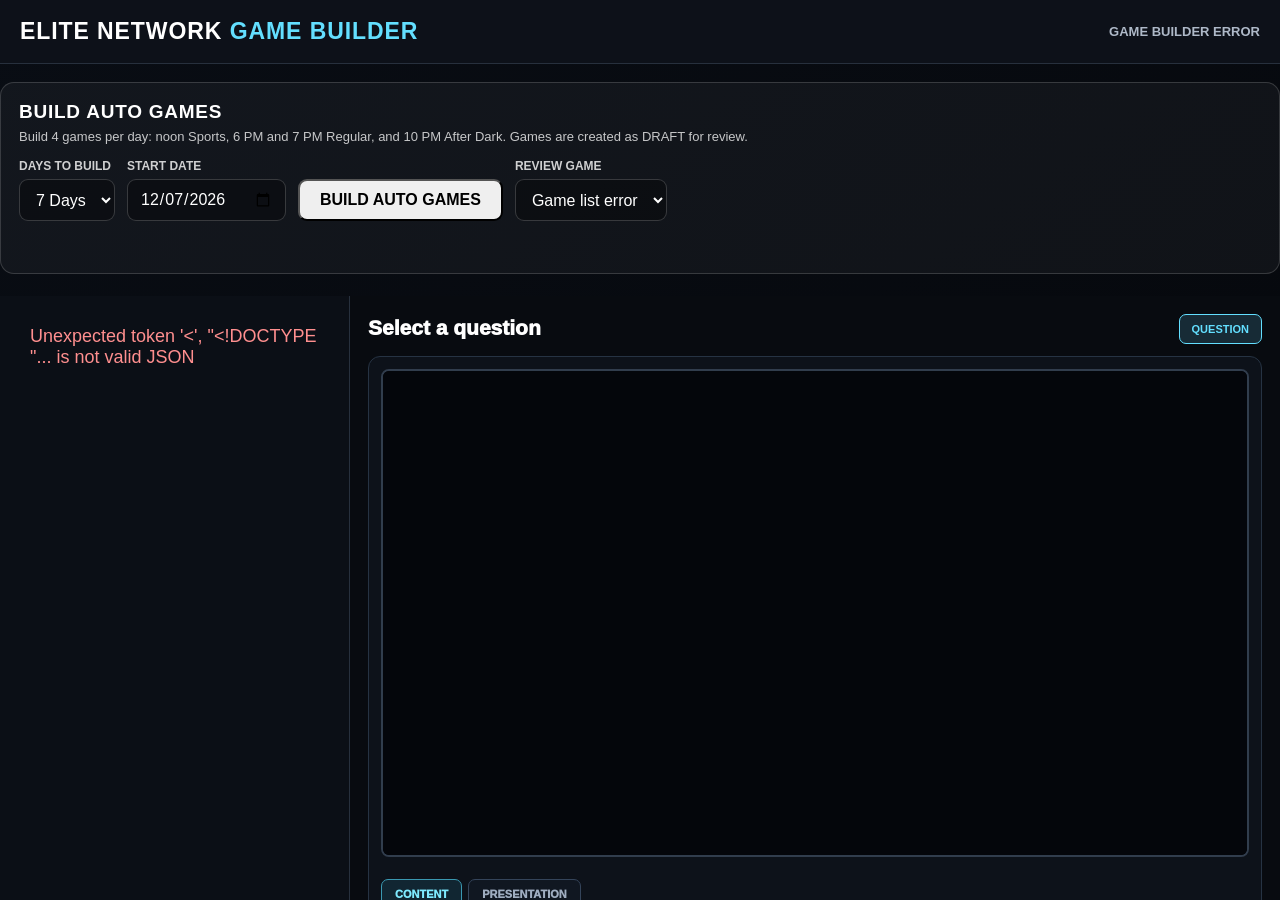
==== commit 5452ac04: "Release Brain Warp, mini-game instructions, seven-day builder, and cleaned clips" ====
--- a/web/game_builder.html
+++ b/web/game_builder.html
@@ -2488,8 +2488,8 @@
             </div>
 
             <div class="autoBuildSubtitle">
-                Build 9 games per day: 3 Sports, 3 Regular, 3 After Dark.
-                Games are created as DRAFT for review.
+                Build 4 games per day: noon Sports, 6 PM and 7 PM Regular,
+                and 10 PM After Dark. Games are created as DRAFT for review.
             </div>
 
             <div class="autoBuildControls">
@@ -6544,7 +6544,7 @@
 
 
     const gameCount =
-        days * 9;
+        days * 4;
 
     const questionCount =
         gameCount * 24;
